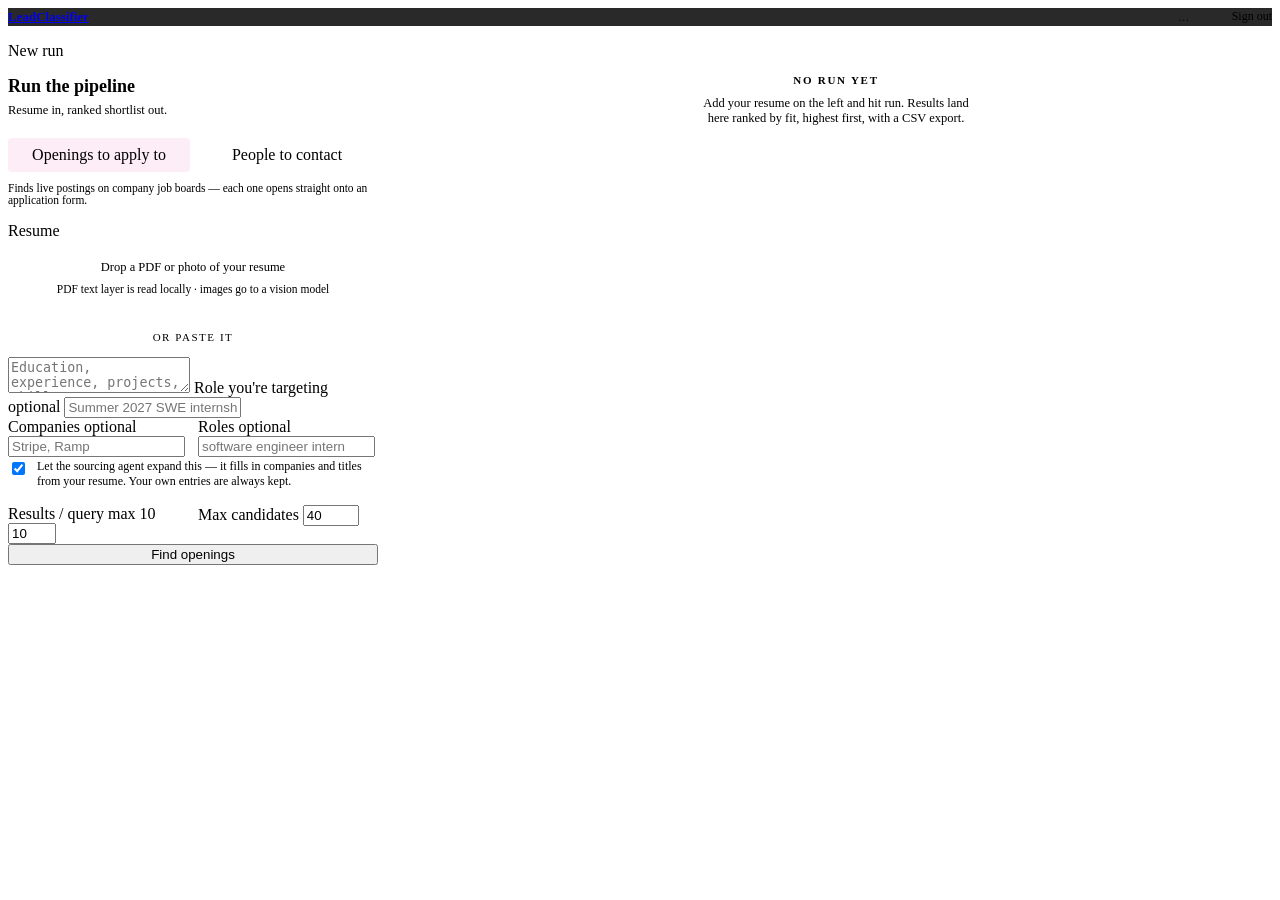
==== frontend/app.html @ cf3b641b "Add openings mode: find roles to apply to, not just people to contact You cannot apply to a person. " ====
<!doctype html>
<html lang="en">
<head>
<meta charset="utf-8">
<meta name="viewport" content="width=device-width, initial-scale=1">
<title>Scout — LeadClassifier</title>
<link rel="icon" href="data:image/svg+xml,%3Csvg xmlns='http://www.w3.org/2000/svg' viewBox='0 0 32 32'%3E%3Ctext y='26' font-size='26'%3E%F0%9F%8E%AF%3C/text%3E%3C/svg%3E">
<link rel="stylesheet" href="/static/theme.css">
<style>
  .topbar { display: flex; align-items: center; justify-content: space-between; gap: 16px;
            padding: 12px var(--pad); border-bottom: 1px solid var(--line-soft);
            position: sticky; top: 0; z-index: 50;
            background: rgba(23, 23, 23, .92); backdrop-filter: blur(10px); }
  .wordmark { font-size: 13px; font-weight: 700; }
  .wordmark i { color: var(--accent); font-style: normal; }
  .whoami { display: flex; align-items: center; gap: 16px; font-size: 12px;
            color: var(--ink-dim); flex-wrap: wrap; }
  .pill { font-size: 11px; letter-spacing: .12em; text-transform: uppercase;
          padding: 3px 9px; border-radius: 3px; border: 1px solid var(--line); }
  .pill.pro { border-color: var(--accent); color: var(--accent); }
  .linkish { background: none; border: 0; color: var(--ink-dim); cursor: pointer; font: inherit;
             padding: 0; border-bottom: 1px solid transparent; }
  .linkish:hover { color: var(--ink); border-bottom-color: var(--line); }

  main { display: grid; gap: 22px; padding: clamp(20px, 3.5vw, 34px) var(--pad) 80px; align-items: start; }
  @media (min-width: 1060px) { main { grid-template-columns: 370px 1fr; } .panel { position: sticky; top: 76px; } }

  h1 { font-size: 18px; margin: 10px 0 6px; }
  .sub { color: var(--ink-dim); font-size: 12.5px; margin: 0 0 20px; }

  .drop { border: 1px dashed var(--line); border-radius: 4px; padding: 20px 14px; text-align: center;
          cursor: pointer; background: var(--bg-lift); transition: border-color .15s var(--ease); }
  .drop:hover, .drop.over { border-color: var(--ink-faint); }
  .drop strong { display: block; font-size: 12.5px; font-weight: 500; margin-bottom: 4px; }
  .drop span { font-size: 11.5px; color: var(--ink-faint); }
  .drop.done { border-style: solid; border-color: var(--high); }
  #file { display: none; }

  .divider { display: flex; align-items: center; gap: 12px; margin: 14px 0;
             font-size: 11px; letter-spacing: .14em; color: var(--ink-faint); text-transform: uppercase; }
  .divider::before, .divider::after { content: ''; flex: 1; height: 1px; background: var(--line-soft); }

  .two { display: grid; grid-template-columns: 1fr 1fr; gap: 10px; }
  .toggle { display: flex; align-items: flex-start; gap: 9px; font-size: 12px;
            color: var(--ink-dim); margin: 2px 0 16px; }
  .toggle input { width: auto; margin-top: 3px; accent-color: var(--accent); }

  .stages { display: grid; gap: 9px; margin-bottom: 16px; }
  .stage { display: flex; align-items: center; gap: 11px; font-size: 12px;
           letter-spacing: .1em; text-transform: uppercase; color: var(--ink-faint); }
  .stage .bullet { width: 6px; height: 6px; border-radius: 50%; background: var(--line); flex: none; }
  .stage.active { color: var(--ink); }
  .stage.active .bullet { background: var(--accent); }
  .stage.done { color: var(--ink-dim); } .stage.done .bullet { background: var(--high); }

  .results-head { display: flex; align-items: center; justify-content: space-between; gap: 16px;
                  flex-wrap: wrap; margin-bottom: 14px; }
  .results-head h2 { font-size: 15px; }
  .plan-line { font-size: 12.5px; color: var(--ink-dim); margin: 0 0 14px; }
  .chips { display: flex; flex-wrap: wrap; gap: 6px; margin-bottom: 16px; }
  .chip { font-size: 11px; padding: 3px 8px; border-radius: 3px;
          border: 1px solid var(--line-soft); color: var(--ink-dim); }

  .modes { display: grid; grid-template-columns: 1fr 1fr; gap: 6px; margin-bottom: 10px; }
  .mode { padding: 8px 10px; border: 1px solid var(--line); border-radius: 4px;
          background: transparent; color: var(--ink-dim); font: 500 12px/1.3 var(--mono);
          cursor: pointer; transition: border-color .15s, color .15s, background .15s; }
  .mode:hover { color: var(--ink); }
  .mode.on { border-color: var(--accent); color: var(--accent); background: rgba(228,0,124,.07); }
  .mode-note { font-size: 11.5px; color: var(--ink-faint); margin: 0 0 16px; }

  .openings { display: grid; gap: 8px; }
  .opening { border: 1px solid var(--line-soft); border-radius: 6px; padding: 14px 16px;
             background: var(--bg-card); display: grid; gap: 8px; }
  .opening:hover { border-color: var(--line); }
  .opening-top { display: flex; align-items: baseline; gap: 12px; justify-content: space-between; }
  .opening h3 { font-size: 14px; font-weight: 700; margin: 0; }
  .opening .co { color: var(--ink-dim); font-size: 12.5px; margin-top: 2px; }
  .opening .badge { font-size: 10px; letter-spacing: .12em; text-transform: uppercase;
                    padding: 2px 7px; border-radius: 3px; border: 1px solid var(--line-soft);
                    color: var(--ink-faint); }
  .opening .lines { display: grid; gap: 5px; font-size: 12.5px; }
  .opening .why { color: var(--ink-dim); }
  .opening .gap { color: var(--med); }
  .opening .why::before { content: "fit  "; color: var(--ink-faint); }
  .opening .gap::before { content: "risk "; color: var(--ink-faint); }
  .opening-foot { display: flex; align-items: center; justify-content: space-between; gap: 12px; }
  .apply { font-size: 12px; font-weight: 500; color: var(--accent);
           border-bottom: 1px solid transparent; }
  .apply:hover { border-bottom-color: var(--accent); }

  .rowlines { display: grid; gap: 4px; margin-top: 6px; font-size: 12px; }
  .rowlines .reason { color: var(--ink-dim); }
  .rowlines .ask { color: var(--ink); }
  .rowlines .reason::before { content: "why  "; color: var(--ink-faint); }
  .rowlines .ask::before { content: "ask  "; color: var(--ink-faint); }

  .rows { border: 1px solid var(--line-soft); border-radius: 6px; overflow: hidden; }
  .row { display: grid; grid-template-columns: 52px 1fr auto; gap: 16px; align-items: center;
         padding: 12px 16px; border-bottom: 1px solid var(--line-soft); background: var(--bg-card); }
  .row:last-child { border-bottom: 0; }
  .row:hover { background: var(--bg-lift); }
  .score { font-size: 15px; font-weight: 700; letter-spacing: -.02em; }
  .score.lo { color: var(--ink-faint); }
  .score small { display: block; font-size: 9.5px; letter-spacing: .14em;
                 color: var(--ink-faint); font-weight: 400; }
  .name { font-weight: 500; font-size: 13px; border-bottom: 1px solid transparent; }
  .name:hover { border-bottom-color: var(--ink-faint); }
  .head { color: var(--ink-faint); font-size: 11.5px; margin-top: 2px;
          display: -webkit-box; -webkit-line-clamp: 2; -webkit-box-orient: vertical; overflow: hidden; }
  .meta { text-align: right; font-size: 11.5px; color: var(--ink-dim); white-space: nowrap; }
  .meta .pri-high { color: var(--high); } .meta .pri-medium { color: var(--med); }
  .rowerr { color: var(--danger); font-size: 11.5px; margin-top: 3px; }
  @media (max-width: 620px) {
    .row { grid-template-columns: 46px 1fr; }
    .meta { grid-column: 2; text-align: left; }
  }

  .empty { border: 1px solid var(--line-soft); border-radius: 6px; padding: 48px 22px;
           text-align: center; color: var(--ink-faint); }
  .empty strong { display: block; font-size: 11px; letter-spacing: .16em;
                  text-transform: uppercase; color: var(--ink-dim); }
  .empty p { max-width: 46ch; margin: 10px auto 0; font-size: 12.5px; }
  #notes { display: grid; gap: 8px; margin-bottom: 14px; }
  details { margin-top: 16px; }
  summary { cursor: pointer; color: var(--ink-faint); font-size: 12px; }
  details div { font-size: 11.5px; color: var(--ink-faint); margin-top: 9px;
                word-break: break-all; line-height: 2; }
</style>
</head>
<body>

<div class="topbar">
  <a class="wordmark" href="/">Lead<i>Classifier</i></a>
  <div class="whoami">
    <span id="email"></span>
    <span class="pill" id="plan">…</span>
    <span id="quota"></span>
    <button class="linkish" id="upgrade" hidden>Upgrade · <span id="priceLabel">$5/mo</span></button>
    <button class="linkish" id="manage" hidden>Manage billing</button>
    <button class="linkish" id="logout">Sign out</button>
  </div>
</div>

<main>
  <section class="panel">
    <p class="eyebrow">New run</p>
    <h1>Run the pipeline</h1>
    <p class="sub">Resume in, ranked shortlist out.</p>

    <div id="banner"></div>

    <div class="card">
      <form id="form">
        <div class="modes" role="tablist">
          <button type="button" class="mode on" data-mode="jobs" role="tab">Openings to apply to</button>
          <button type="button" class="mode" data-mode="people" role="tab">People to contact</button>
        </div>
        <p class="mode-note" id="modeNote">Finds live postings on company job boards — each one opens straight onto an application form.</p>

        <label class="field" style="margin-bottom:12px"><span>Resume</span></label>
        <div class="drop" id="drop" tabindex="0" role="button" aria-label="Upload resume">
          <strong id="dropTitle">Drop a PDF or photo of your resume</strong>
          <span id="dropSub">PDF text layer is read locally · images go to a vision model</span>
        </div>
        <input type="file" id="file" accept=".pdf,.png,.jpg,.jpeg,.webp,image/*,application/pdf">

        <div class="divider">or paste it</div>
        <label class="field">
          <textarea id="resume" placeholder="Education, experience, projects, skills…" required></textarea>
        </label>

        <label class="field">
          <span>Role you're targeting <span class="opt">optional</span></span>
          <input id="role" placeholder="Summer 2027 SWE internship">
        </label>

        <div class="two">
          <label class="field">
            <span>Companies <span class="opt">optional</span></span>
            <input id="companies" placeholder="Stripe, Ramp">
          </label>
          <label class="field">
            <span id="titlesLabel">Roles <span class="opt">optional</span></span>
            <input id="titles" placeholder="software engineer intern">
          </label>
        </div>

        <label class="toggle">
          <input type="checkbox" id="useAgent" checked>
          <span>Let the sourcing agent expand this — it fills in companies and titles
                from your resume. Your own entries are always kept.</span>
        </label>

        <div class="two">
          <label class="field">
            <span>Results / query <span class="opt">max 10</span></span>
            <input id="perQuery" type="number" min="1" max="10" value="10">
          </label>
          <label class="field">
            <span>Max candidates</span>
            <input id="maxCandidates" type="number" min="1" max="200" value="40">
          </label>
        </div>

        <button class="btn" id="go" type="submit" style="width:100%;justify-content:center">Find openings</button>
      </form>
    </div>
  </section>

  <section>
    <div id="progress" hidden>
      <div class="stages card">
        <div class="stage" data-stage="plan"><span class="bullet"></span> Agent planning</div>
        <div class="stage" data-stage="source"><span class="bullet"></span> Searching job boards</div>
        <div class="stage" data-stage="score"><span class="bullet"></span> Jev scoring</div>
      </div>
    </div>

    <div id="out">
      <div class="empty">
        <strong>No run yet</strong>
        <p>Add your resume on the left and hit run. Results land here ranked by fit,
           highest first, with a CSV export.</p>
      </div>
    </div>
  </section>
</main>

<script src="/static/app.js"></script>
</body>
</html>
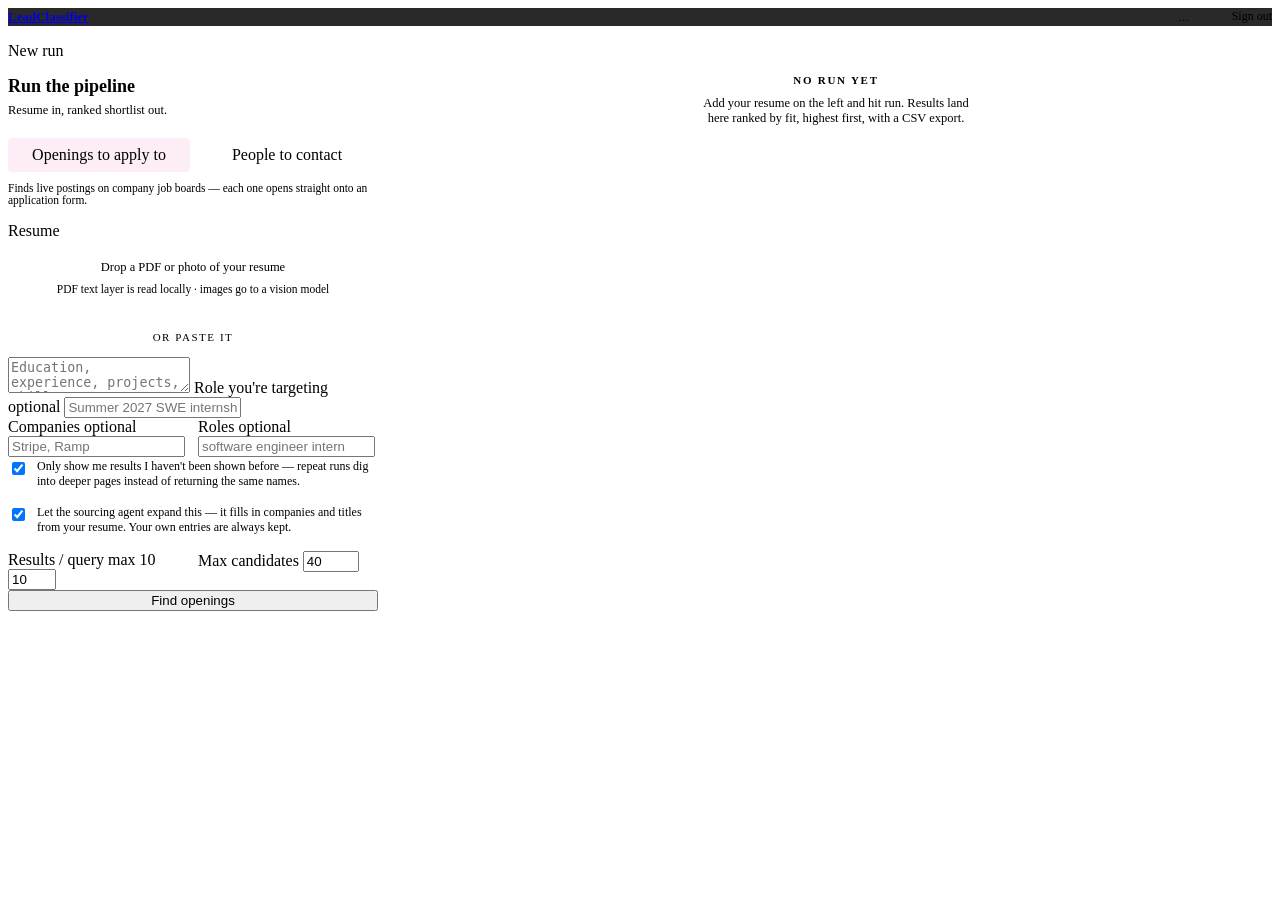
==== commit c6f9d0e2: "Fix the dead mode toggle, stop repeat results, draft outreach per result The mode toggle never worke" ====
--- a/frontend/app.html
+++ b/frontend/app.html
@@ -67,6 +67,32 @@
           cursor: pointer; transition: border-color .15s, color .15s, background .15s; }
   .mode:hover { color: var(--ink); }
   .mode.on { border-color: var(--accent); color: var(--accent); background: rgba(228,0,124,.07); }
+
+  .foot-actions { display: flex; gap: 8px; align-items: center; flex-wrap: wrap; }
+  .approach { font-size: 12px; padding: 4px 9px; }
+  .row .approach { margin-top: 6px; }
+
+  .drawer { position: fixed; inset: 0; background: rgba(0,0,0,.45);
+            display: flex; justify-content: center; align-items: flex-start;
+            padding: 24px 16px; overflow-y: auto; z-index: 50; }
+  .drawer-panel { background: var(--bg); border: 1px solid var(--line); border-radius: 6px;
+                  max-width: 640px; width: 100%; padding: 20px; }
+  .drawer-head { display: flex; justify-content: space-between; align-items: flex-start;
+                 gap: 12px; margin-bottom: 4px; }
+  .drawer-head h3 { margin: 0; font-size: 16px; }
+  .draft-angle { margin: 4px 0 0; font-size: 12.5px; color: var(--ink-faint); }
+  .draft-block { margin-top: 16px; }
+  .draft-label { display: flex; justify-content: space-between; align-items: center;
+                 font-size: 11.5px; text-transform: uppercase; letter-spacing: .04em;
+                 color: var(--ink-faint); margin-bottom: 6px; }
+  .draft-block pre { white-space: pre-wrap; word-break: break-word; margin: 0;
+                     background: var(--bg-soft, rgba(127,127,127,.08));
+                     border: 1px solid var(--line); border-radius: 4px;
+                     padding: 10px; font: inherit; font-size: 13px; }
+  .draft-block ul { margin: 0; padding-left: 18px; font-size: 13px; }
+  .draft-block li { margin-bottom: 4px; }
+  .draft-foot { font-size: 11.5px; color: var(--ink-faint); margin: 16px 0 0; }
+  @media (max-width: 560px) { .drawer { padding: 12px; } .drawer-panel { padding: 14px; } }
   .mode-note { font-size: 11.5px; color: var(--ink-faint); margin: 0 0 16px; }
 
   .openings { display: grid; gap: 8px; }
@@ -187,6 +213,12 @@
         </div>
 
         <label class="toggle">
+          <input type="checkbox" id="freshOnly" checked>
+          <span>Only show me results I haven't been shown before — repeat runs dig into
+                deeper pages instead of returning the same names.</span>
+        </label>
+
+        <label class="toggle">
           <input type="checkbox" id="useAgent" checked>
           <span>Let the sourcing agent expand this — it fills in companies and titles
                 from your resume. Your own entries are always kept.</span>
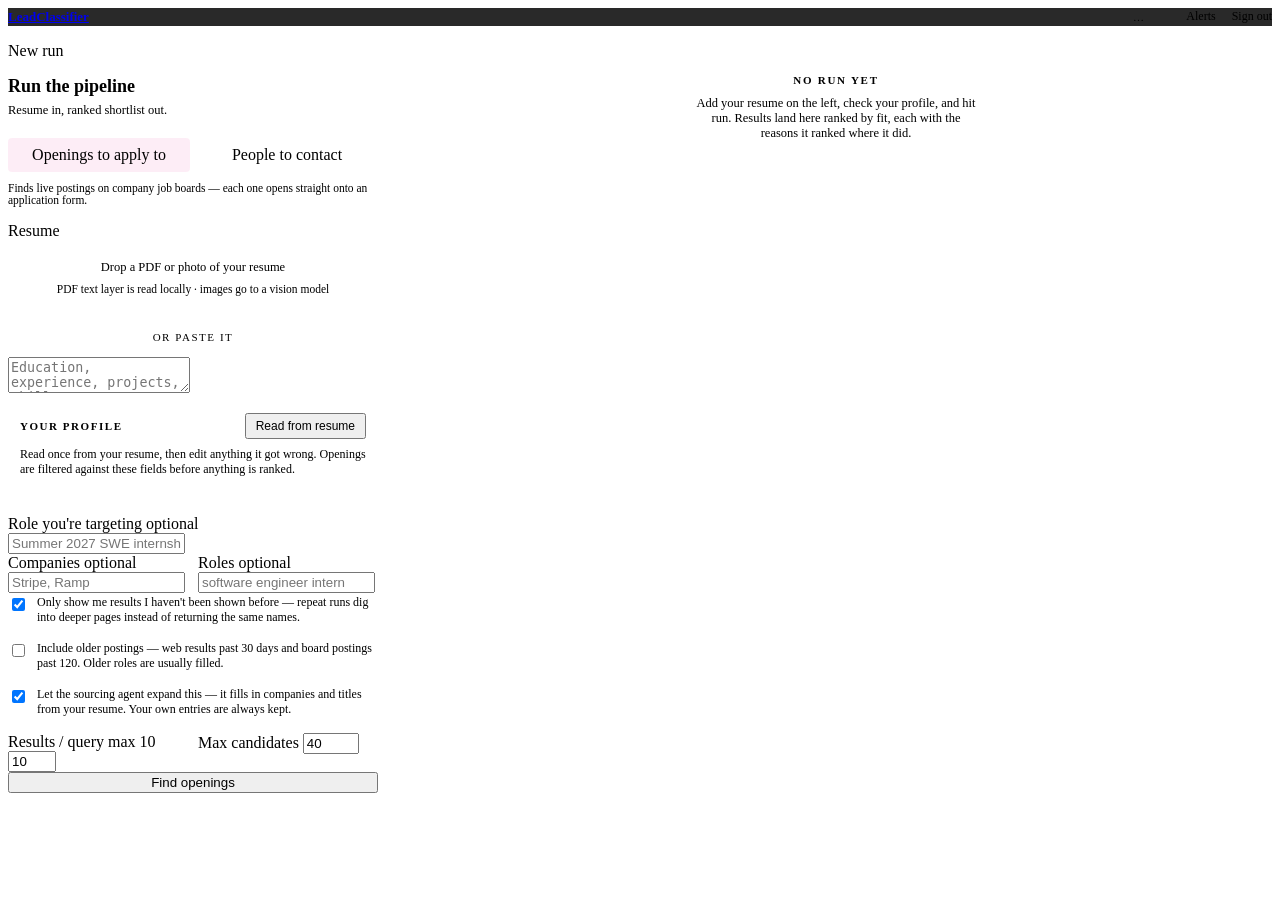
==== commit c78f17a5: "Read job boards directly, filter and rank on full descriptions, measure quality Openings now come fr" ====
--- a/frontend/app.html
+++ b/frontend/app.html
@@ -152,6 +152,52 @@
   summary { cursor: pointer; color: var(--ink-faint); font-size: 12px; }
   details div { font-size: 11.5px; color: var(--ink-faint); margin-top: 9px;
                 word-break: break-all; line-height: 2; }
+
+  /* profile editor */
+  .profile { border: 1px solid var(--line-soft); border-radius: 4px; padding: 12px; margin: 4px 0 16px;
+             background: var(--bg-lift); }
+  .profile-head { display: flex; justify-content: space-between; align-items: center; gap: 8px;
+                  margin-bottom: 8px; }
+  .profile-head strong { font-size: 11px; letter-spacing: .14em; text-transform: uppercase; color: var(--ink-dim); }
+  .profile-summary { font-size: 12px; color: var(--ink-dim); margin: 0 0 10px; }
+  .chipbox { display: flex; flex-wrap: wrap; gap: 5px; align-items: center; padding: 5px;
+             border: 1px solid var(--line); border-radius: 3px; min-height: 34px; }
+  .chipbox input { flex: 1; min-width: 90px; border: 0; background: transparent; padding: 3px; }
+  .chipbox input:focus { outline: none; }
+  .tag { font-size: 11px; padding: 2px 4px 2px 8px; border-radius: 3px; border: 1px solid var(--line);
+         display: inline-flex; align-items: center; gap: 4px; }
+  .tag button { background: none; border: 0; color: var(--ink-faint); cursor: pointer; font: inherit; padding: 0 3px; }
+  .tag button:hover { color: var(--danger); }
+  .profile .field { margin-bottom: 10px; }
+  .checks { display: flex; gap: 14px; flex-wrap: wrap; font-size: 12px; color: var(--ink-dim); margin-bottom: 10px; }
+  .checks label { display: flex; gap: 6px; align-items: center; }
+  .checks input { width: auto; accent-color: var(--accent); }
+
+  /* result reasons and feedback */
+  .reasons { display: flex; flex-wrap: wrap; gap: 4px 10px; font-size: 12px; }
+  .reasons .ok { color: var(--high); } .reasons .miss { color: var(--med); }
+  .reasons .lbl { color: var(--ink-faint); }
+  .badge.live { border-color: rgba(53,176,106,.45); color: var(--high); }
+  .badge.web { border-color: rgba(184,132,42,.45); color: var(--med); }
+  .badge.quick { border-style: dashed; }
+  .badge.alum { border-color: var(--accent); color: var(--accent); }
+  .timing { font-size: 11.5px; color: var(--ink-faint); }
+  .fb { display: inline-flex; gap: 4px; align-items: center; flex-wrap: wrap; }
+  .fb button { font: 500 11px/1 var(--mono); padding: 4px 7px; border-radius: 3px; cursor: pointer;
+               border: 1px solid var(--line-soft); background: transparent; color: var(--ink-faint); }
+  .fb button:hover { color: var(--ink); border-color: var(--line); }
+  .fb button.on { color: var(--accent); border-color: var(--accent); }
+  .opening-foot { flex-wrap: wrap; }
+  .people-list { display: grid; gap: 8px; margin-top: 12px; }
+  .person { border: 1px solid var(--line-soft); border-radius: 4px; padding: 10px 12px; display: grid; gap: 4px; }
+  .person-top { display: flex; justify-content: space-between; gap: 10px; align-items: baseline; }
+  .alerts-btn .count { background: var(--accent); color: #fff; border-radius: 8px; padding: 0 6px;
+                       font-size: 10.5px; margin-left: 4px; }
+  .alert-row { display: grid; grid-template-columns: 46px 1fr auto; gap: 12px; align-items: center;
+               padding: 10px 14px; border-bottom: 1px solid var(--line-soft); background: var(--bg-card); }
+  .alert-row.new { box-shadow: inset 2px 0 0 var(--accent); }
+  .saved { display: flex; justify-content: space-between; gap: 8px; font-size: 12px; padding: 6px 0;
+           border-bottom: 1px solid var(--line-soft); }
 </style>
 </head>
 <body>
@@ -162,6 +208,7 @@
     <span id="email"></span>
     <span class="pill" id="plan">…</span>
     <span id="quota"></span>
+    <button class="linkish alerts-btn" id="alertsBtn" type="button">Alerts<span class="count" id="alertCount" hidden>0</span></button>
     <button class="linkish" id="upgrade" hidden>Upgrade · <span id="priceLabel">$5/mo</span></button>
     <button class="linkish" id="manage" hidden>Manage billing</button>
     <button class="linkish" id="logout">Sign out</button>
@@ -195,6 +242,42 @@
         <label class="field">
           <textarea id="resume" placeholder="Education, experience, projects, skills…" required></textarea>
         </label>
+
+        <div class="profile" id="profileBox">
+          <div class="profile-head">
+            <strong>Your profile</strong>
+            <button type="button" class="btn ghost approach" id="readProfile">Read from resume</button>
+          </div>
+          <p class="profile-summary" id="profileSummary">Read once from your resume, then edit anything
+            it got wrong. Openings are filtered against these fields before anything is ranked.</p>
+          <div id="profileFields" hidden>
+            <label class="field"><span>Roles to apply for</span><div class="chipbox" data-list="target_roles"></div></label>
+            <div class="two">
+              <label class="field"><span>Level</span>
+                <select id="pSeniority">
+                  <option value="intern">Student / intern</option>
+                  <option value="new_grad">New grad</option>
+                  <option value="junior">Junior (1–2 yrs)</option>
+                  <option value="mid">Mid (3–5 yrs)</option>
+                  <option value="senior">Senior (6+ yrs)</option>
+                </select>
+              </label>
+              <label class="field"><span>Years full-time</span><input id="pYears" type="number" min="0" max="50" step="0.5" value="0"></label>
+            </div>
+            <div class="checks">
+              <label><input type="checkbox" id="pIntern"> Internships</label>
+              <label><input type="checkbox" id="pFull"> Full-time</label>
+              <label><input type="checkbox" id="pRemote"> Open to remote</label>
+              <label><input type="checkbox" id="pSponsor"> Needs visa sponsorship</label>
+            </div>
+            <label class="field"><span>Skills</span><div class="chipbox" data-list="skills"></div></label>
+            <label class="field"><span>Locations <span class="opt">empty = anywhere</span></span><div class="chipbox" data-list="locations"></div></label>
+            <div class="two">
+              <label class="field"><span>College</span><input id="pCollege" placeholder="IIT Delhi"></label>
+              <label class="field"><span>Graduation year</span><input id="pGrad" type="number" min="1970" max="2100"></label>
+            </div>
+          </div>
+        </div>
 
         <label class="field">
           <span>Role you're targeting <span class="opt">optional</span></span>
@@ -218,6 +301,12 @@
                 deeper pages instead of returning the same names.</span>
         </label>
 
+        <label class="toggle" id="olderToggle">
+          <input type="checkbox" id="includeOlder">
+          <span>Include older postings — web results past 30 days and board postings
+                past 120. Older roles are usually filled.</span>
+        </label>
+
         <label class="toggle">
           <input type="checkbox" id="useAgent" checked>
           <span>Let the sourcing agent expand this — it fills in companies and titles
@@ -243,22 +332,22 @@
   <section>
     <div id="progress" hidden>
       <div class="stages card">
-        <div class="stage" data-stage="plan"><span class="bullet"></span> Agent planning</div>
-        <div class="stage" data-stage="source"><span class="bullet"></span> Searching job boards</div>
-        <div class="stage" data-stage="score"><span class="bullet"></span> Jev scoring</div>
+        <div class="stage" data-stage="plan"><span class="bullet"></span> Reading your profile &amp; planning</div>
+        <div class="stage" data-stage="source"><span class="bullet"></span> Reading job boards</div>
+        <div class="stage" data-stage="score"><span class="bullet"></span> Filtering &amp; ranking</div>
       </div>
     </div>
 
     <div id="out">
       <div class="empty">
         <strong>No run yet</strong>
-        <p>Add your resume on the left and hit run. Results land here ranked by fit,
-           highest first, with a CSV export.</p>
+        <p>Add your resume on the left, check your profile, and hit run. Results land here
+           ranked by fit, each with the reasons it ranked where it did.</p>
       </div>
     </div>
   </section>
 </main>
 
-<script src="/static/app.js"></script>
+<script src="/static/app.js?v=3"></script>
 </body>
 </html>
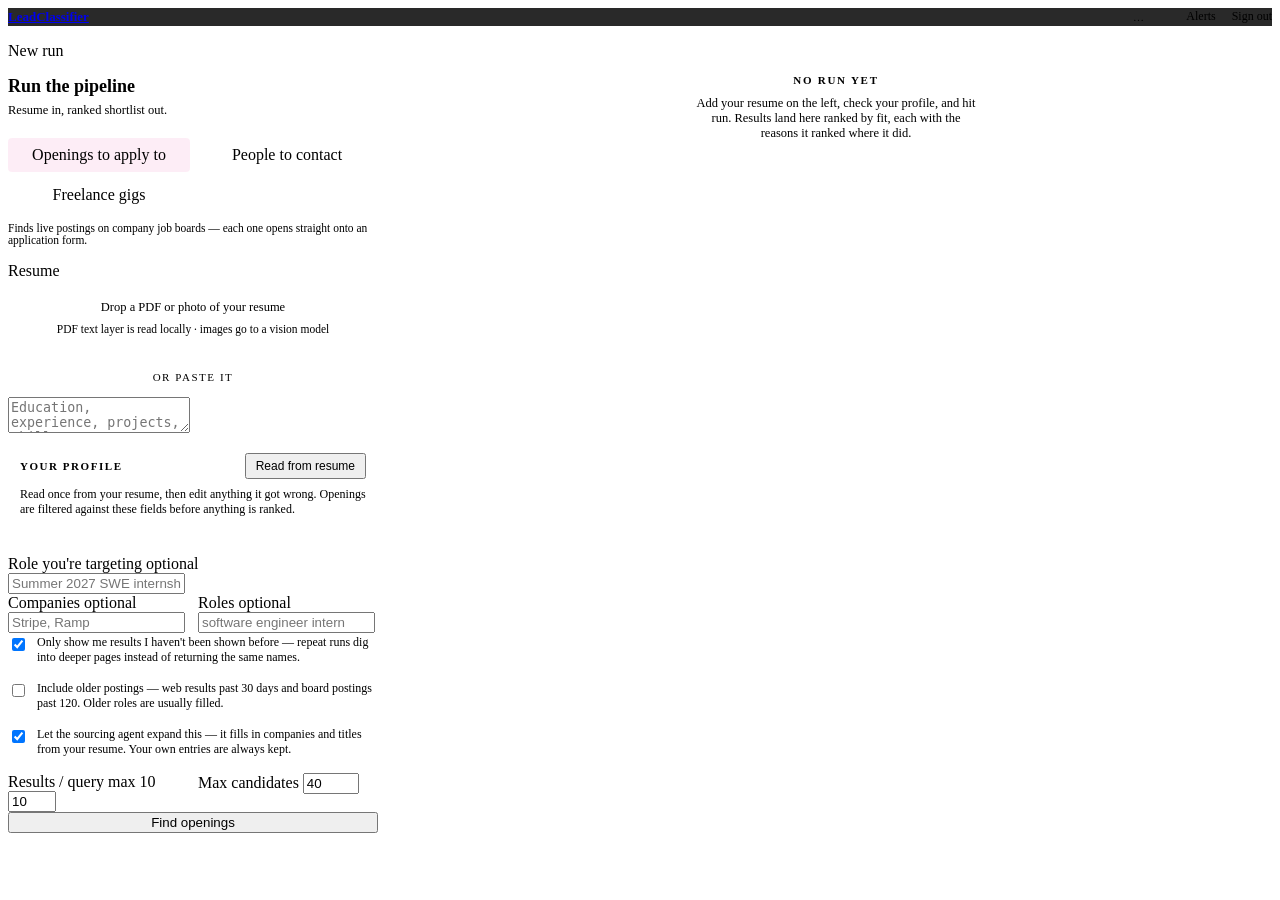
==== commit 6bafff70: "Find far more live openings, check each is still open, add gigs mode, move to Gemini 3.8 Flash Most " ====
--- a/frontend/app.html
+++ b/frontend/app.html
@@ -228,6 +228,7 @@
         <div class="modes" role="tablist">
           <button type="button" class="mode on" data-mode="jobs" role="tab">Openings to apply to</button>
           <button type="button" class="mode" data-mode="people" role="tab">People to contact</button>
+          <button type="button" class="mode" data-mode="gigs" role="tab">Freelance gigs</button>
         </div>
         <p class="mode-note" id="modeNote">Finds live postings on company job boards — each one opens straight onto an application form.</p>
 
@@ -269,8 +270,16 @@
               <label><input type="checkbox" id="pFull"> Full-time</label>
               <label><input type="checkbox" id="pRemote"> Open to remote</label>
               <label><input type="checkbox" id="pSponsor"> Needs visa sponsorship</label>
+              <label><input type="checkbox" id="pPaid"> Paid only</label>
             </div>
             <label class="field"><span>Skills</span><div class="chipbox" data-list="skills"></div></label>
+            <label class="field"><span>Work mode</span>
+              <select id="pMode">
+                <option value="any">Any</option>
+                <option value="remote">Remote only</option>
+                <option value="onsite">On-site / hybrid, in my locations</option>
+              </select>
+            </label>
             <label class="field"><span>Locations <span class="opt">empty = anywhere</span></span><div class="chipbox" data-list="locations"></div></label>
             <div class="two">
               <label class="field"><span>College</span><input id="pCollege" placeholder="IIT Delhi"></label>
@@ -348,6 +357,6 @@
   </section>
 </main>
 
-<script src="/static/app.js?v=3"></script>
+<script src="/static/app.js?v=6"></script>
 </body>
 </html>
